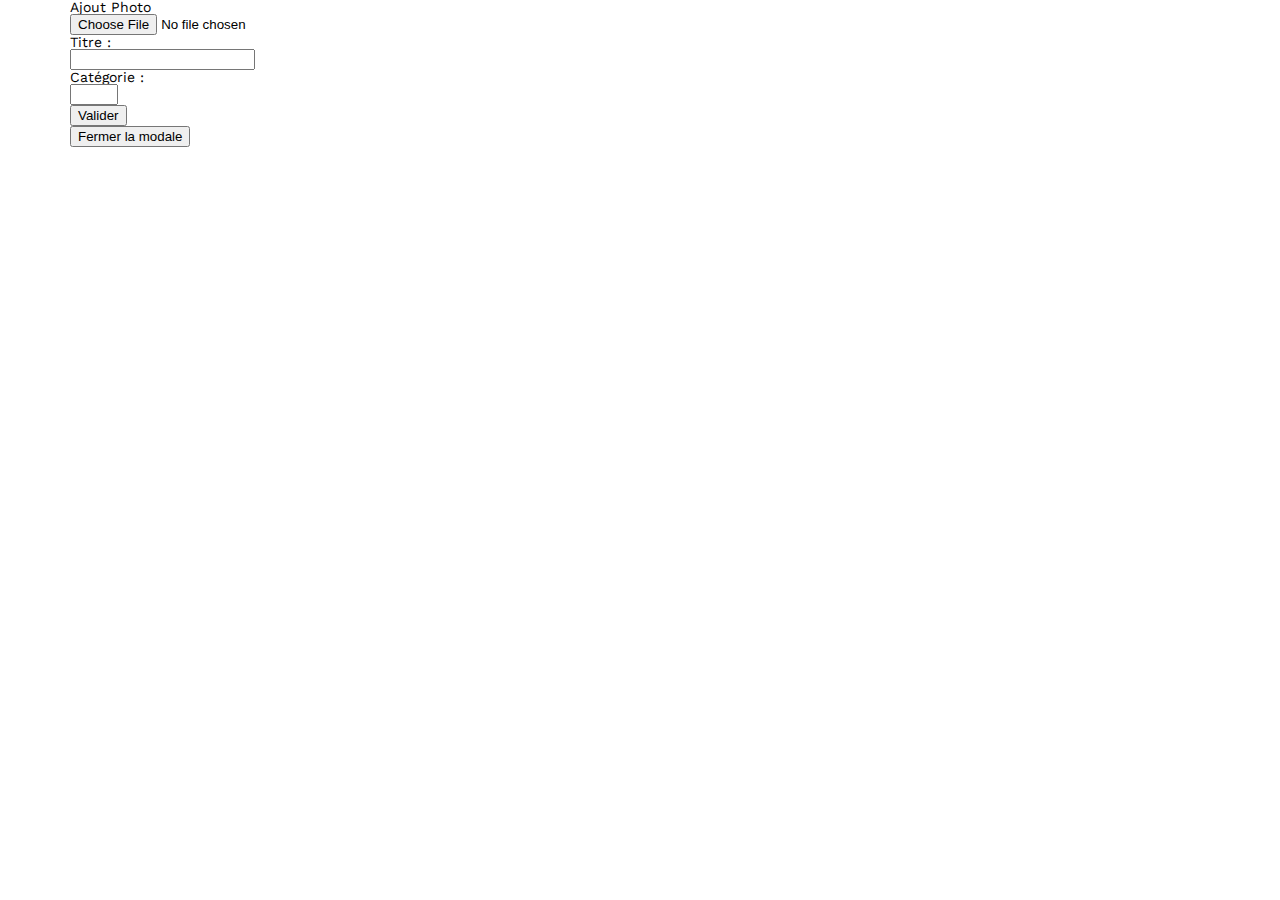
==== FrontEnd/ajoutProjet.html @ 2ba426d8 "Add files via upload" ====
<!DOCTYPE html>
<html lang="fr">

<head>
    <meta charset="UTF-8">
    <title>Sophie Bluel - Architecte d'intérieur - MODALE</title>
    <meta name="viewport" content="width=device-width, initial-scale=1.0">
    <link rel="preconnect" href="https://fonts.googleapis.com">
    <link rel="preconnect" href="https://fonts.gstatic.com" crossorigin>
    <link href="https://fonts.googleapis.com/css2?family=Syne:wght@700;800&family=Work+Sans&display=swap"
        rel="stylesheet">
    <link href="https://cdnjs.cloudflare.com/ajax/libs/font-awesome/6.7.1/css/all.min.css" rel="stylesheet">
    <meta name="description" content="">
    <link rel="stylesheet" href="./assets/style.css">
    <script type="module" src="./js/ajoutProjet.js" defer></script>
</head>



<div class="titlemodale">
    <p> Ajout Photo</p>
</div>

<form class="nouveauProjet">

    <input type="file" id="image" name="image">
    <br>
    Titre :<br>
    <input type="text" name="title"><br>
    Catégorie :<br>
    <input type="number" name="idCatégorie" min="1" max="3"><br>
    <button type="submit" class="buttonmodale">Valider</button>
</form>

<a href="./index.html">
    <button class="buttonmodale">Fermer la modale</button>
</a>
---- FrontEnd/assets/style.css ----
/* http://meyerweb.com/eric/tools/css/reset/
   v2.0 | 20110126
   License: none (public domain)
*/

html, body, div, span, applet, object, iframe,
h1, h2, h3, h4, h5, h6, p, blockquote, pre,
a, abbr, acronym, address, big, cite, code,
del, dfn, em, img, ins, kbd, q, s, samp,
small, strike, strong, sub, sup, tt, var,
b, u, i, center,
dl, dt, dd, ol, ul, li,
fieldset, form, label, legend,
table, caption, tbody, tfoot, thead, tr, th, td,
article, aside, canvas, details, embed,
figure, figcaption, footer, header, hgroup,
menu, nav, output, ruby, section, summary,
time, mark, audio, video {
	margin: 0;
	padding: 0;
	border: 0;
	font-size: 100%;
	font: inherit;
	vertical-align: baseline;
}
/* HTML5 display-role reset for older browsers */
article, aside, details, figcaption, figure,
footer, header, hgroup, menu, nav, section {
	display: block;
}
body {
	line-height: 1;
}
ol, ul {
	list-style: none;
}
blockquote, q {
	quotes: none;
}
blockquote:before, blockquote:after,
q:before, q:after {
	content: '';
	content: none;
}
table {
	border-collapse: collapse;
	border-spacing: 0;
}
/** end reset css**/
body {
	max-width: 1140px;
	margin:auto;
	font-family: 'Work Sans' ;
	font-size: 14px;
	background-color: white;
}
header {
	display: flex;
	justify-content: space-between;
	margin: 50px 0
}

header img {
	width: 22px;
	height: 22px;
}

section {
	margin: 50px 0
}

h1{
	display: flex;
	flex-direction: column;
	font-family: 'Syne';
	font-size: 22px;
	font-weight: 800;
	color: #B1663C
}

h1 > span {
	font-family: 'Work Sans';
	font-size:10px;
	letter-spacing: 0.1em;
;
}

h2{
	font-family: 'Syne';
	font-weight: 700;
	font-size: 30px;
	color: #1D6154
}
nav ul {
	display: flex;
	align-items: center;
	list-style-type: none;

}
nav li {
	padding: 0 10px;
	font-size: 1.2em;
	
}

nav a {
		text-decoration: none;
		color: black;

}

nav a:hover {
	color: #B1663C;
}

li:hover {
	color: #B1663C;
}
#introduction {
	display: flex;
	align-items: center;
}
#introduction figure {
	flex: 1
}
#introduction img {
	display: block;
	margin: auto;
	width: 80%;
}

#introduction article {
	flex: 1
}
#introduction h2 {
	margin-bottom: 1em;
}

#introduction p {
	margin-bottom: 0.5em;
}
#portfolio h2 {
	text-align: center;
	margin-bottom: 1em;
}
.gallery {
	width: 100%;
	display: grid;
	grid-template-columns: 1fr 1fr 1fr;
	grid-column-gap: 20px;
	grid-row-gap: 20px;
}

.gallery img {
	width: 100%;

}
#contact {
	width: 50%;
margin: auto;
}
#contact > * {
	text-align: center;

}
#contact h2{
	margin-bottom: 20px;
}
#contact form {
	text-align: left;
	margin-top:30px;
	display: flex;
	flex-direction: column;
}

#contact input {
	height: 50px;
	font-size: 1.2em;
	border: none;
	box-shadow: 0px 4px 14px rgba(0, 0, 0, 0.09);
}
#contact label {
	margin: 2em 0 1em 0;
}
#contact textarea {
	border: none;
	box-shadow: 0px 4px 14px rgba(0, 0, 0, 0.09);
}

input[type="submit"]{
	font-family: 'Syne';
	font-weight: 700;
	color: white;
	background-color: #1D6154;
	margin : 2em auto ;
	width: 180px;
	text-align: center;
	border-radius: 60px ;
}

footer nav ul {
	display: flex;
	justify-content: flex-end;
	margin: 2em
}

/* CODE CSS RAJOUTER */

.categorie_filtre {
	display: flex;
	justify-content: center;
	align-items: center;
	gap: 0.93rem;
	height: 6.25rem;
}

.categorie_filtre button {
	background-color: #fefef8;
	padding: 0.56rem 1.25rem;
	border: 0.06rem solid #1d6154;
	border-radius: 1.56rem;
	color: #1d6154;
	font-weight: 700;
	font-size: 1.2rem;
	font-family: Syne;
	cursor: pointer;
}

.categorie_filtre button:focus {
	background-color: #1d6154;
	color: white;
}

#login {
	width: 50%;
margin: auto;
}
#login > * {
	text-align: center;

}
#login h2{
	margin-bottom: 20px;
}
#login form {
	text-align: left;
	margin-top:30px;
	display: flex;
	flex-direction: column;
}

#login input {
	height: 50px;
	font-size: 1.2em;
	border: none;
	box-shadow: 0px 4px 14px rgba(0, 0, 0, 0.09);
}
#login label {
	margin: 2em 0 1em 0;
}
#login textarea {
	border: none;
	box-shadow: 0px 4px 14px rgba(0, 0, 0, 0.09);
}

.sophie-link{
	text-decoration: none;
	display: flex;
	flex-direction: column;
	font-family: 'Syne';
	font-size: 22px;
	font-weight: 800;
	color: #B1663C}

.sophie-link > span {	
	font-family: 'Work Sans';
	font-size:10px;
	letter-spacing: 0.1em;
}

.sophie-link:hover {
	color: black;
}

nav a {
	text-decoration: none;
	color: black;

}

nav a:hover {
color: #B1663C;
}

#modifier-button {
    display: flex;
    align-items: center;
    gap: 8px;
	font-size: 14px;
	font-family: 'Work Sans';
    background: none;
    border: none;
    cursor: pointer;
    color: #000;
}

#barreNoireid {
	background-color: black; 
	/* position: fixed;  */
	position: absolute;
	top: 0;
	left: 0;
	width: 100%; 
	height: 40px; 
  }

.barreNoireid-content {
	display: flex;
	justify-content: center; 
	align-items: center; 
	height: 100%; 
  	color: white;
}
  
  .barreNoireid-content i {
	margin-right: 21px; 
  }
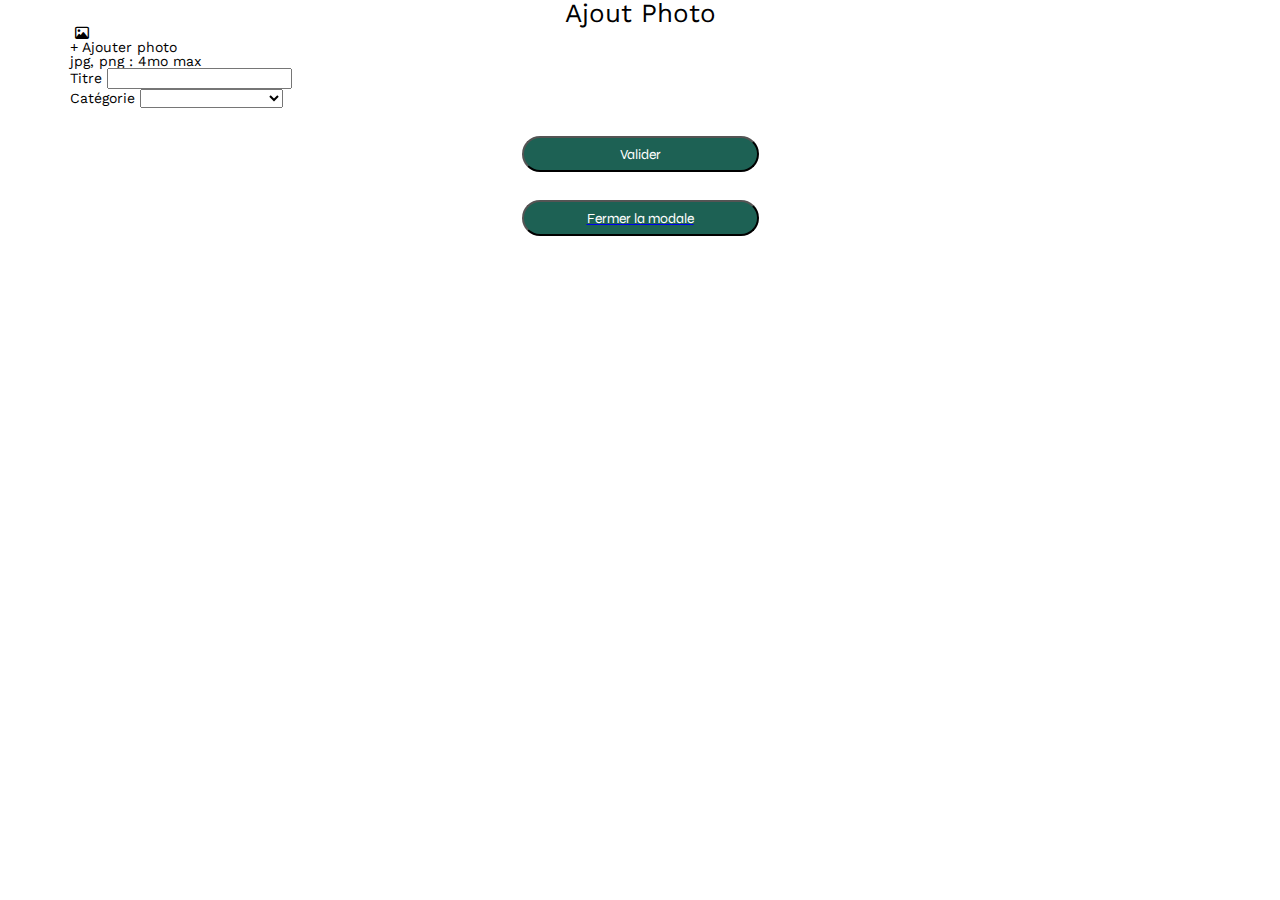
==== commit 1e22adbf: "Add files via upload" ====
--- a/FrontEnd/ajoutProjet.html
+++ b/FrontEnd/ajoutProjet.html
@@ -15,22 +15,42 @@
     <script type="module" src="./js/ajoutProjet.js" defer></script>
 </head>
 
-
-
 <div class="titlemodale">
     <p> Ajout Photo</p>
 </div>
 
-<form class="nouveauProjet">
+<div class="form-container">
+    <form class="nouveauProjet">
 
-    <input type="file" id="image" name="image">
-    <br>
-    Titre :<br>
-    <input type="text" name="title"><br>
-    Catégorie :<br>
-    <input type="number" name="idCatégorie" min="1" max="3"><br>
-    <button type="submit" class="buttonmodale">Valider</button>
-</form>
+        <div class="image-upload-container">
+            <label for="image" class="image-label">
+                <div class="imagedefaut" id="preview-container">
+                    <img id="image-preview" src="" alt="">
+                    <i class="fa-regular fa-image"></i>
+                </div>
+                <div class="image-upload-box">
+                    <!-- <i class="fas fa-image"></i> -->
+                    <p>+ Ajouter photo</p>
+                </div>
+            </label>
+            <input type="file" id="image" name="imageUrl" accept="image/png, image/jpeg" style="display: none;">
+            <small>jpg, png : 4mo max</small>
+        </div>
+
+        <label for="title">Titre</label>
+        <input type="text" id="title" name="title" class="titleprojet" required><br>
+
+        <label for="categoryId">Catégorie</label>
+        <select id="categoryId" name="categoryId" class="categoryId" required>
+            <option value=""></option>
+            <option value="1">Objets</option>
+            <option value="2">Appartements</option>
+            <option value="3">Hotels & restaurants</option>
+        </select><br>
+
+        <button type="submit" class="buttonmodale">Valider</button>
+    </form>
+</div>
 
 <a href="./index.html">
     <button class="buttonmodale">Fermer la modale</button>
--- a/FrontEnd/assets/style.css
+++ b/FrontEnd/assets/style.css
@@ -206,6 +206,7 @@
 
 /* CODE CSS RAJOUTER */
 
+
 .categorie_filtre {
 	display: flex;
 	justify-content: center;
@@ -324,4 +325,83 @@
   
   .barreNoireid-content i {
 	margin-right: 21px; 
-  }+  }
+
+  .section-projets {
+    display: flex; /* Utilisation de Flexbox */
+    align-items: baseline; /* Alignement vertical centré */
+    justify-content: center;
+    gap: 10px; /* Espacement entre le titre et le bouton */
+}
+
+.titre-projets {
+    font-family: 'Syne';
+    font-weight: 700;
+    font-size: 30px;
+    color: #1D6154;
+    margin: 0; /* Retirer les marges par défaut de h2 */
+	line-height: 1;
+}
+
+.btn-modifier {
+    display: flex;
+    align-items: center; /* Centrage vertical de l'icône et du texte */
+    font-size: 16px; /* Taille du texte */
+    color: #000;
+    cursor: pointer;
+}
+
+.icon-modifier {
+    font-size: 20px; 
+    margin-right: 5px; /* Espacement entre l'icône et le texte */
+    position: relative; /* Permet des ajustements fins */
+    top: 1px; /* Ajustement fin vertical pour aligner l'icône */
+}
+
+/* CSS MODALE */
+
+.titlemodale {
+
+	display: flex;
+		font-size: 26px;
+		font-family: 'Work Sans';
+		position: static;
+		justify-content: center;
+}
+
+.buttonmodale 
+
+{
+	display: flex;
+	justify-content: center;
+	align-items: center; 
+	font-family: 'Syne';
+	font-size: 14px;
+	color: white;
+	background-color: #1D6154;
+	margin : 2em auto ;
+	text-align: center;
+	border-radius: 60px ;
+	height: 36px;
+	width: 237px;
+	cursor: pointer;
+}
+
+#sectionmodale h2 {
+	text-align: center;
+	margin-bottom: 1em;
+}
+.gallery-modale {
+	width: 100%;
+	display: grid;
+	grid-template-columns: repeat(5, 1fr);
+	grid-column-gap: 20px;
+	grid-row-gap: 20px;
+}
+
+.gallery-modale img {
+	width: 76px;
+	height: 102px;
+
+
+}